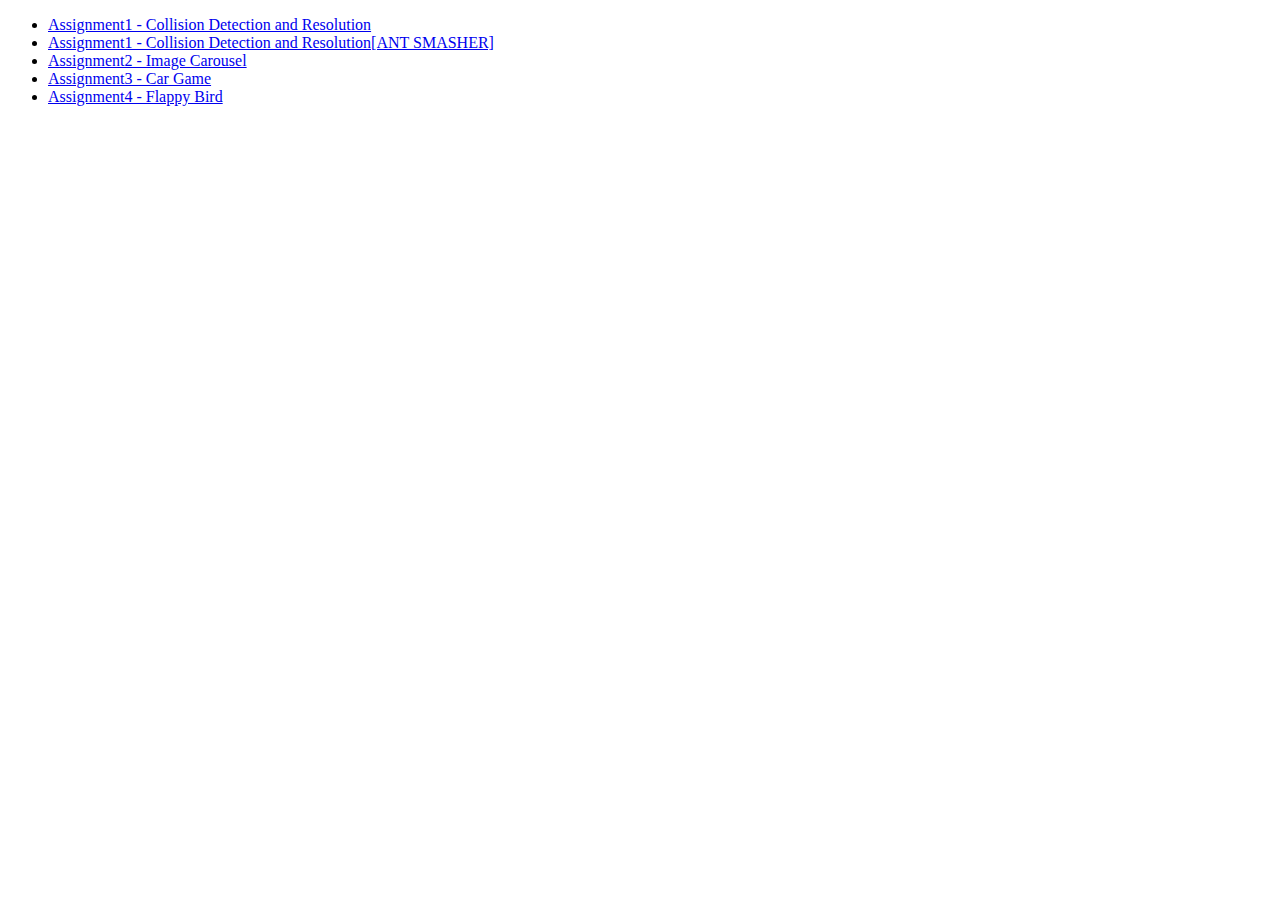
==== index.html @ 6761f4fe "Create index.html" ====
<!DOCTYPE html>
<html lang="en">
<head>
  <meta http-equiv="Content-type" content="text/html; charset=utf-8">
  <meta http-equiv="Content-Security-Policy" content="default-src 'none'; style-src 'unsafe-inline'; img-src data:; connect-src 'self'">
  <title>LF INTERNS</title>
</head>
<body>
    <ul>
      <li><a href="./assignment1/collision_detection_resolution-master/index.html">Assignment1 - Collision Detection and Resolution</a></li>
      <li><a href="./assignment1/collision_detection_resolution_with_AntSmasher-master/index.html">Assignment1 - Collision Detection and Resolution[ANT SMASHER]</a></li>
      <li><a href="./assignment2/index.html">Assignment2 - Image Carousel</a></li>
      <li><a href="./assignment3/index.html">Assignment3 - Car Game</a></li>
      <li><a href="./assignment4/index.html">Assignment4 - Flappy Bird</a></li>
      
      
      
    </ul>
</body>
</html>
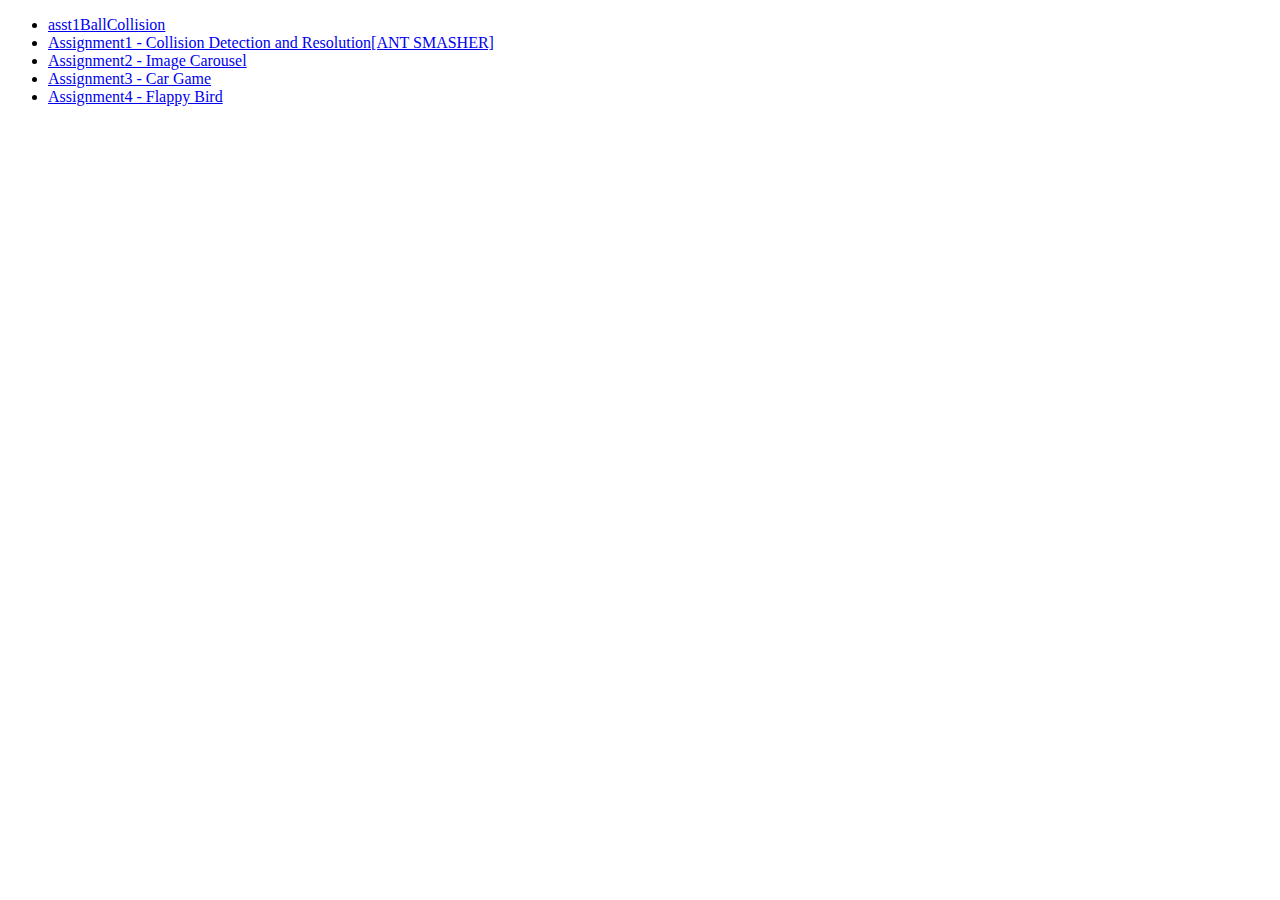
==== commit b50086e5: "Update index.html" ====
--- a/index.html
+++ b/index.html
@@ -7,7 +7,7 @@
 </head>
 <body>
     <ul>
-      <li><a href="./assignment1/collision_detection_resolution-master/index.html">Assignment1 - Collision Detection and Resolution</a></li>
+      <li><a href="./asst1BallCollision/index.html">asst1BallCollision</a></li>
       <li><a href="./assignment1/collision_detection_resolution_with_AntSmasher-master/index.html">Assignment1 - Collision Detection and Resolution[ANT SMASHER]</a></li>
       <li><a href="./assignment2/index.html">Assignment2 - Image Carousel</a></li>
       <li><a href="./assignment3/index.html">Assignment3 - Car Game</a></li>
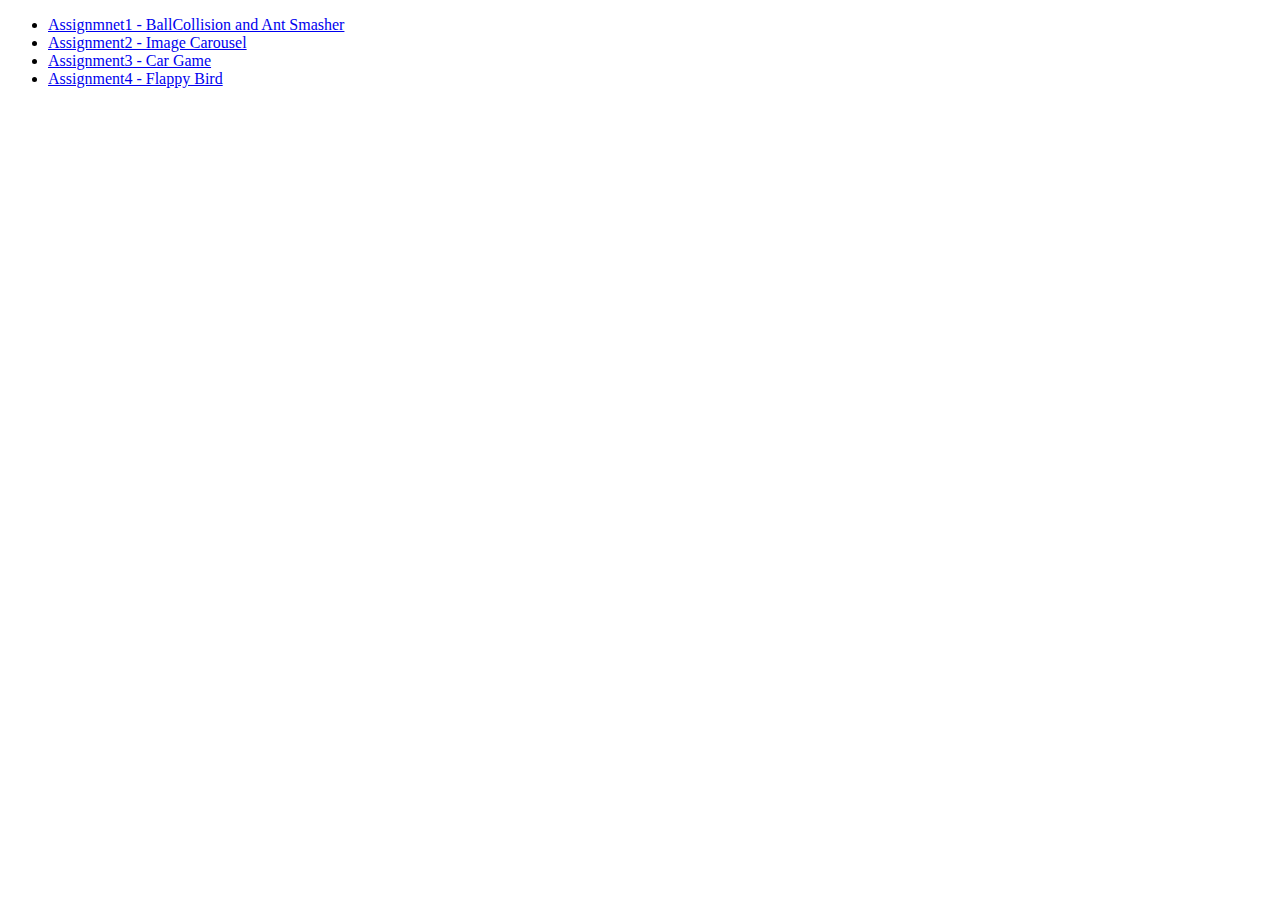
==== commit ee54e107: "Update index.html" ====
--- a/index.html
+++ b/index.html
@@ -7,11 +7,10 @@
 </head>
 <body>
     <ul>
-      <li><a href="./asst1BallCollision/index.html">asst1BallCollision</a></li>
-      <li><a href="./assignment1/collision_detection_resolution_with_AntSmasher-master/index.html">Assignment1 - Collision Detection and Resolution[ANT SMASHER]</a></li>
-      <li><a href="./assignment2/index.html">Assignment2 - Image Carousel</a></li>
-      <li><a href="./assignment3/index.html">Assignment3 - Car Game</a></li>
-      <li><a href="./assignment4/index.html">Assignment4 - Flappy Bird</a></li>
+      <li><a href="./asst1BallCollision/index.html">Assignmnet1 - BallCollision and Ant Smasher</a></li>
+      <li><a href="./asst2ImageCarousel/index.html">Assignment2 - Image Carousel</a></li>
+      <li><a href="./asst3CarGame/index.html">Assignment3 - Car Game</a></li>
+      <li><a href="./asst4FlappyBird/index.html">Assignment4 - Flappy Bird</a></li>
       
       
       
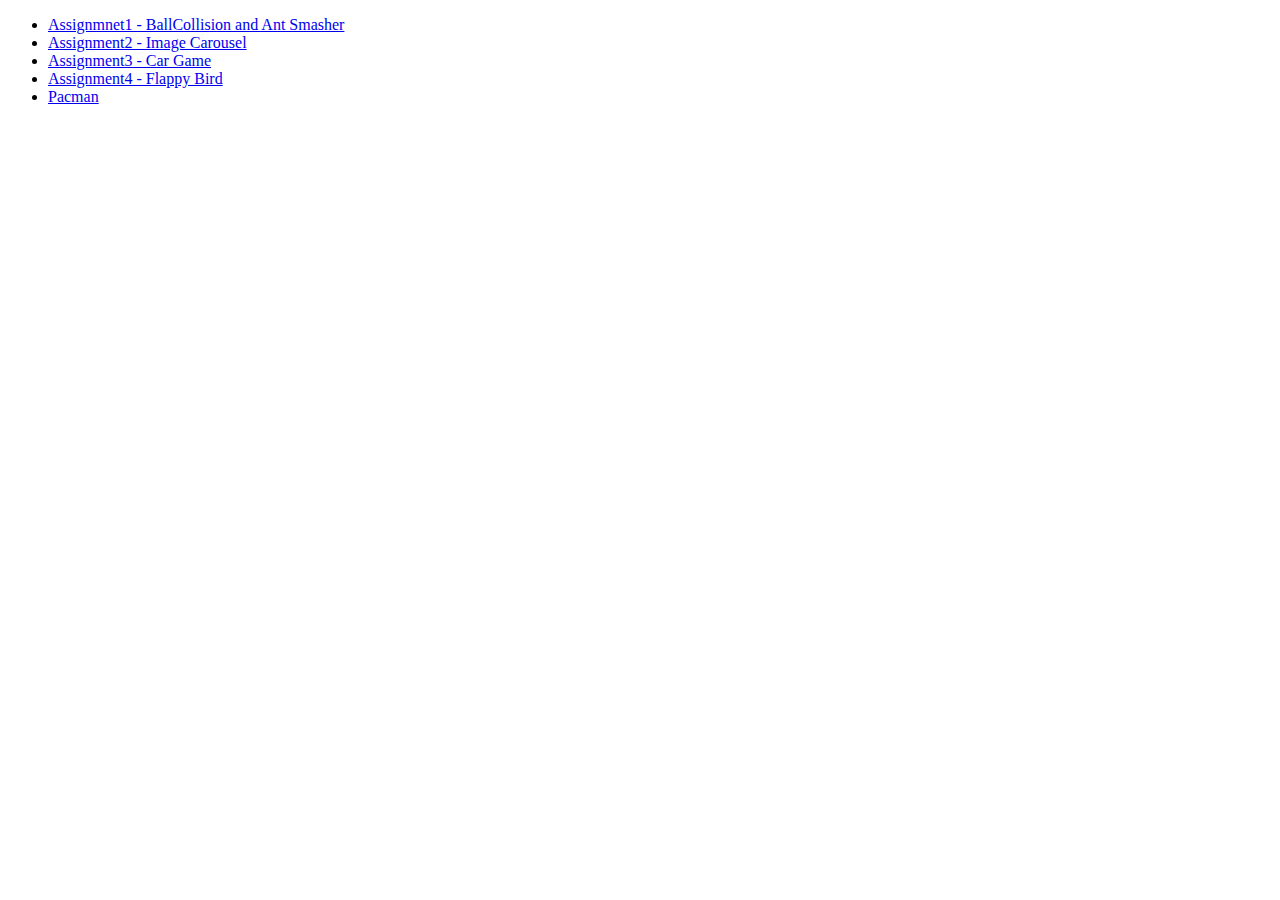
==== commit 368b5d41: "Update index.html" ====
--- a/index.html
+++ b/index.html
@@ -11,6 +11,7 @@
       <li><a href="./asst2ImageCarousel/index.html">Assignment2 - Image Carousel</a></li>
       <li><a href="./asst3CarGame/index.html">Assignment3 - Car Game</a></li>
       <li><a href="./asst4FlappyBird/index.html">Assignment4 - Flappy Bird</a></li>
+      <li><a href="./pacman/index.html">Pacman</a></li>
       
       
       
